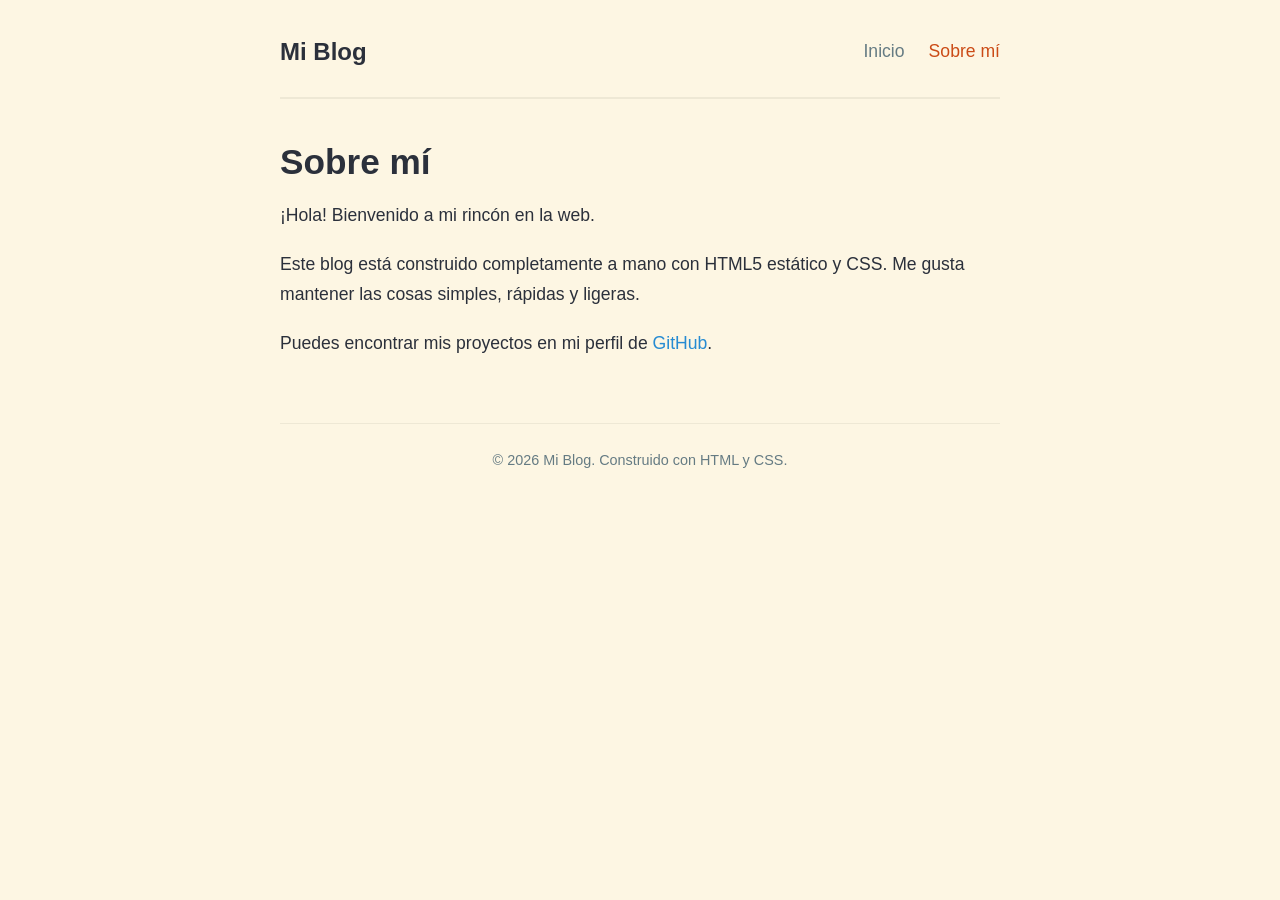
==== about.html @ 39d35089 "se agregaron los archivos nuevos de html y css" ====
<!DOCTYPE html>
<html lang="es">
<head>
  <meta charset="UTF-8">
  <meta name="viewport" content="width=device-width, initial-scale=1.0">
  <title>Sobre mí - Mi Blog</title>
  <link rel="stylesheet" href="styles.css">
</head>
<body>
  <div class="container">
    <header>
      <a href="index.html" class="site-title">Mi Blog</a>
      <nav>
        <a href="index.html">Inicio</a>
        <a href="about.html" class="active">Sobre mí</a>
      </nav>
    </header>

    <main>
      <h1>Sobre mí</h1>
      <p>¡Hola! Bienvenido a mi rincón en la web.</p>
      <p>Este blog está construido completamente a mano con HTML5 estático y CSS. Me gusta mantener las cosas simples, rápidas y ligeras.</p>
      <p>Puedes encontrar mis proyectos en mi perfil de <a href="https://github.com" target="_blank" rel="noopener">GitHub</a>.</p>
    </main>

    <footer>
      <p>&copy; 2026 Mi Blog. Construido con HTML y CSS.</p>
    </footer>
  </div>
</body>
</html>
---- styles.css ----
/* Variables de Color (Paleta basada en Solarized Light) */
:root {
    --bg-color: #fdf6e3;       /* Fondo principal */
    --card-bg: #f5eef0;        /* Fondo ligeramente contrastado para tarjetas */
    --text-main: #2b303b;      /* Texto principal (Gris/Azul muy oscuro para alto contraste) */
    --text-muted: #657b83;     /* Texto secundario / fechas */
    --accent-link: #268bd2;    /* Color para enlaces (Azul Solarized) */
    --accent-hover: #cb4b16;   /* Color para hover en enlaces (Naranja quemado) */
    --border-color: #eee8d5;   /* Bordes y separadores sutiles */
    --font-sans: -apple-system, BlinkMacSystemFont, "Segoe UI", Roboto, Helvetica, Arial, sans-serif;
}

/* Reset básico y diseño responsivo */
* {
    box-sizing: border-box;
    margin: 0;
    padding: 0;
}

body {
    background-color: var(--bg-color);
    color: var(--text-main);
    font-family: var(--font-sans);
    line-height: 1.7;
    font-size: 1.1rem;
    padding: 0 1rem;
}

/* Contenedor principal con ancho máximo de lectura */
.container {
    max-width: 720px;
    margin: 0 auto;
    padding: 2rem 0;
}

/* Encabezado y Navegación */
header {
    border-bottom: 2px solid var(--border-color);
    padding-bottom: 1.5rem;
    margin-bottom: 2.5rem;
    display: flex;
    justify-content: space-between;
    align-items: center;
}

.site-title {
    font-size: 1.5rem;
    font-weight: 700;
    color: var(--text-main);
    text-decoration: none;
}

nav a {
    color: var(--text-muted);
    text-decoration: none;
    margin-left: 1.2rem;
    font-weight: 500;
}

nav a:hover, nav a.active {
    color: var(--accent-hover);
}

/* Tipografía general */
h1, h2, h3 {
    line-height: 1.3;
    margin-bottom: 1rem;
    color: var(--text-main);
}

h1 { font-size: 2.2rem; }
h2 { font-size: 1.6rem; }

p {
    margin-bottom: 1.2rem;
}

a {
    color: var(--accent-link);
    text-decoration: none;
}

a:hover {
    color: var(--accent-hover);
    text-decoration: underline;
}

/* Lista de artículos en la Home */
.posts-list {
    list-style: none;
}

.post-item {
    margin-bottom: 2rem;
    padding-bottom: 1.5rem;
    border-bottom: 1px solid var(--border-color);
}

.post-title {
    font-size: 1.4rem;
    margin-bottom: 0.3rem;
}

.post-date {
    font-size: 0.9rem;
    color: var(--text-muted);
    margin-bottom: 0.6rem;
}

.post-summary {
    color: var(--text-main);
}

/* Estilos de un artículo individual (Post Page) */
.post-header {
    margin-bottom: 2rem;
}

.post-meta {
    color: var(--text-muted);
    font-size: 0.95rem;
}

.post-content code {
    background-color: var(--border-color);
    padding: 0.2rem 0.4rem;
    border-radius: 4px;
    font-size: 0.95em;
}

/* Pie de página */
footer {
    margin-top: 4rem;
    padding-top: 1.5rem;
    border-top: 1px solid var(--border-color);
    text-align: center;
    font-size: 0.9rem;
    color: var(--text-muted);
}
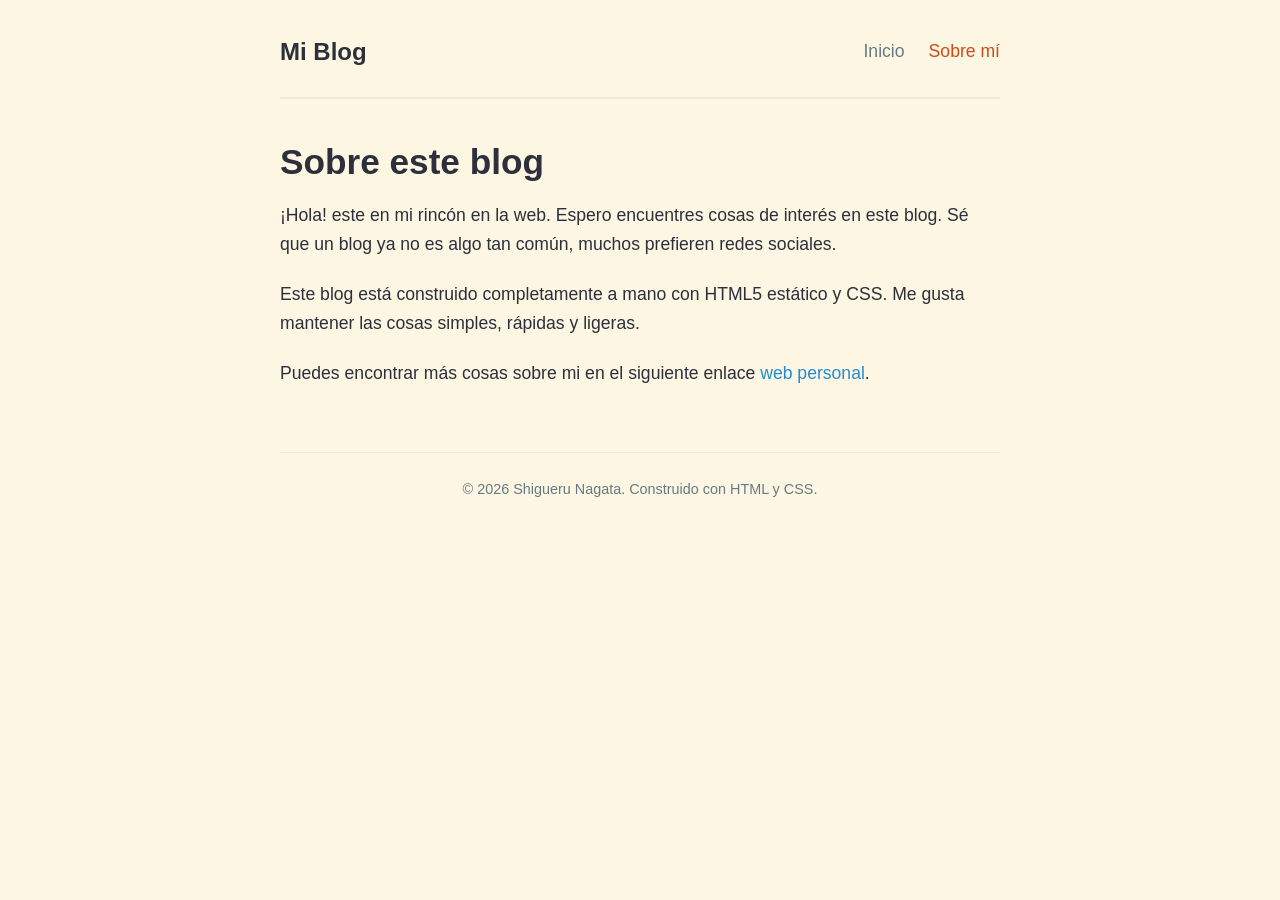
==== commit f2551cb6: "se edito la pestaña sobre mi. Se cambio el texto." ====
--- a/about.html
+++ b/about.html
@@ -3,7 +3,7 @@
 <head>
   <meta charset="UTF-8">
   <meta name="viewport" content="width=device-width, initial-scale=1.0">
-  <title>Sobre mí - Mi Blog</title>
+  <title>Sobre mi</title>
   <link rel="stylesheet" href="styles.css">
 </head>
 <body>
@@ -17,14 +17,14 @@
     </header>
 
     <main>
-      <h1>Sobre mí</h1>
-      <p>¡Hola! Bienvenido a mi rincón en la web.</p>
+      <h1>Sobre este blog</h1>
+      <p>¡Hola! este en mi rincón en la web. Espero encuentres cosas de interés en este blog. Sé que un blog ya no es algo tan común, muchos prefieren redes sociales.</p>
       <p>Este blog está construido completamente a mano con HTML5 estático y CSS. Me gusta mantener las cosas simples, rápidas y ligeras.</p>
-      <p>Puedes encontrar mis proyectos en mi perfil de <a href="https://github.com" target="_blank" rel="noopener">GitHub</a>.</p>
+      <p>Puedes encontrar más cosas sobre mi en el siguiente enlace <a href="https://shiguerunagata.456753000.xyz" target="_blank" rel="noopener">web personal</a>.</p>
     </main>
 
     <footer>
-      <p>&copy; 2026 Mi Blog. Construido con HTML y CSS.</p>
+      <p>&copy; 2026 Shigueru Nagata. Construido con HTML y CSS.</p>
     </footer>
   </div>
 </body>
--- a/styles.css
+++ b/styles.css
@@ -137,3 +137,10 @@
     font-size: 0.9rem;
     color: var(--text-muted);
 }
+
+/* Asegura que las imágenes nunca sobrepasen el ancho de la pantalla */
+img {
+  max-width: 100%;
+  height: auto;
+  display: block;
+}
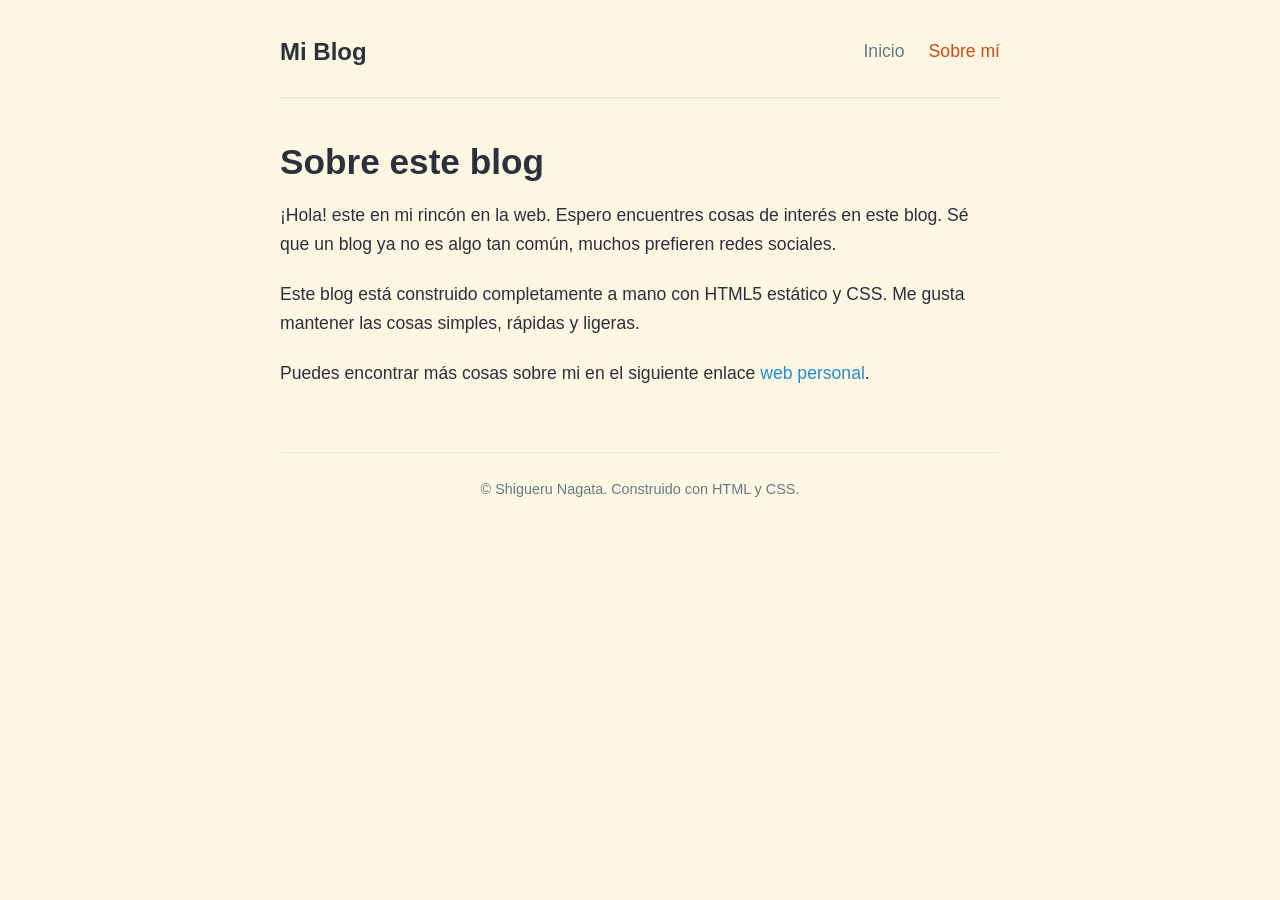
==== commit 6ea7c1ae: "- Se quito el año en el footer - se coloco mi nombre completo - se agrego mathjax para ecuaciones" ====
--- a/about.html
+++ b/about.html
@@ -24,7 +24,7 @@
     </main>
 
     <footer>
-      <p>&copy; 2026 Shigueru Nagata. Construido con HTML y CSS.</p>
+      <p>&copy; Shigueru Nagata. Construido con HTML y CSS.</p>
     </footer>
   </div>
 </body>
